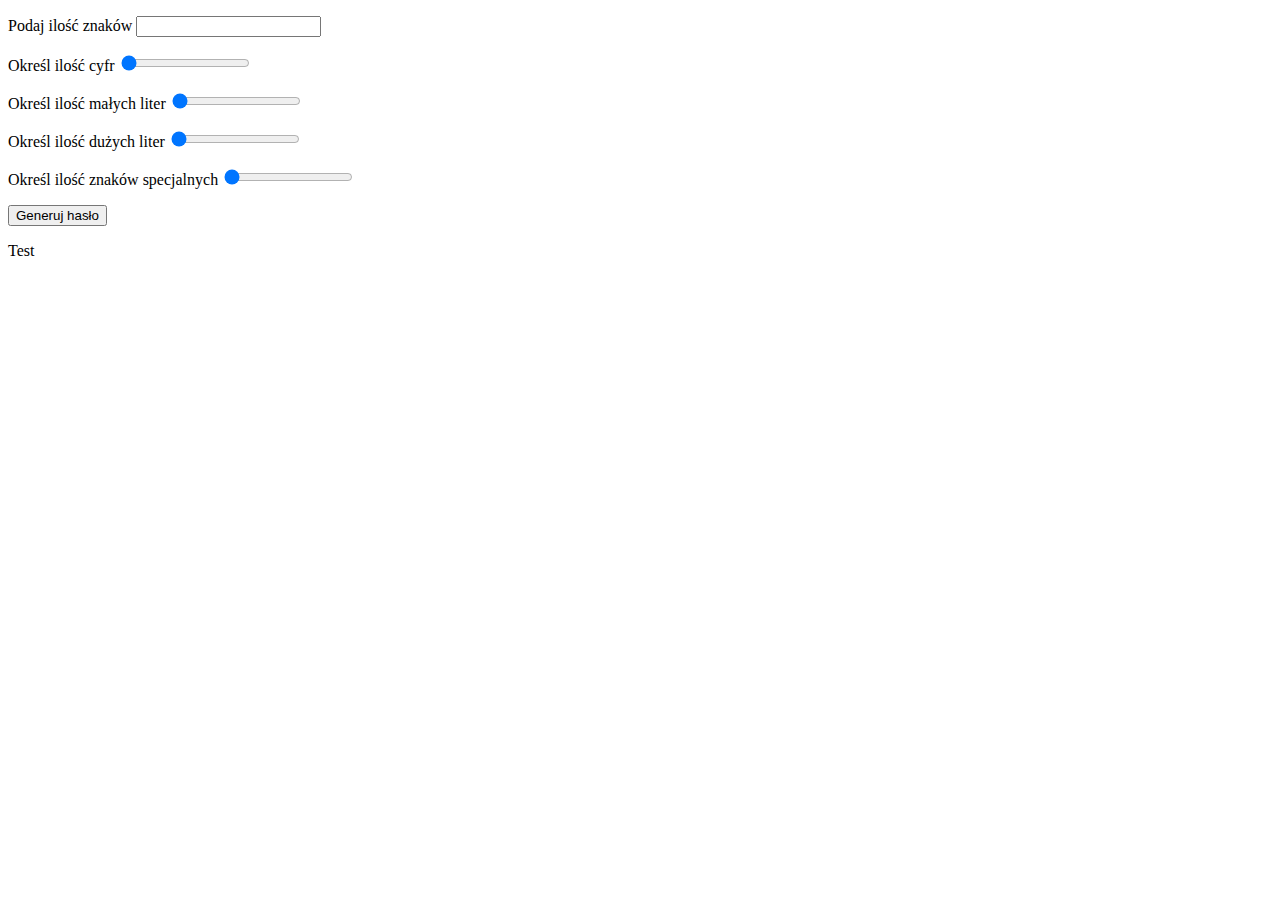
==== index.html @ d5a3d745 "Generowanie losowego hasla" ====
<!DOCTYPE html>
<html lang="pl">
<head>
    <meta charset="UTF-8">
    <meta http-equiv="X-UA-Compatible" content="IE=edge">
    <meta name="viewport" content="width=device-width, initial-scale=1.0">
    <link href="https://cdn.jsdelivr.net/npm/bootstrap@5.1.3/dist/css/bootstrap.min.css" rel="stylesheet" integrity="sha384-1BmE4kWBq78iYhFldvKuhfTAU6auU8tT94WrHftjDbrCEXSU1oBoqyl2QvZ6jIW3" crossorigin="anonymous">
    <script src="skrypt.js"></script>
    <title>Generowanie hasła</title>
</head>
<body>
    <div class="container">
        <p>Podaj ilość znaków <input type="number" min="8" id="iloscZnakow" onchange="iloscZnakow()"></p>
        <p>Określ ilość cyfr 
            <input type="range" value="0" min="0" max="20" id="iloscCyfr" oninput="wybCyfr()">
            <output id="wybCyfr"></output>
        </p>
        <p>Określ ilość małych liter
            <input type="range" value="0" min="0" max="20" id="iloscMaleL" oninput="wybMaleL()">
            <output id="wybMaleL"></output>
        </p>
        <p>Określ ilość dużych liter
            <input type="range" value="0" min="0" max="20" id="iloscDuzeL" oninput="wybDuzeL()">
            <output id="wybDuzeL"></output>
        </p>
        <p>Określ ilość znaków specjalnych
            <input type="range" value="0" min="0" max="20" id="iloscSpec" oninput="wybSpec()">
            <output id="wybSpec"></output>
        </p>
        <p><input type="submit" onclick="generujHaslo()" value="Generuj hasło"></p>
        Test <output id="wynik"></output>
    </div>
    <output id="test"></output>
    
</body>
</html>
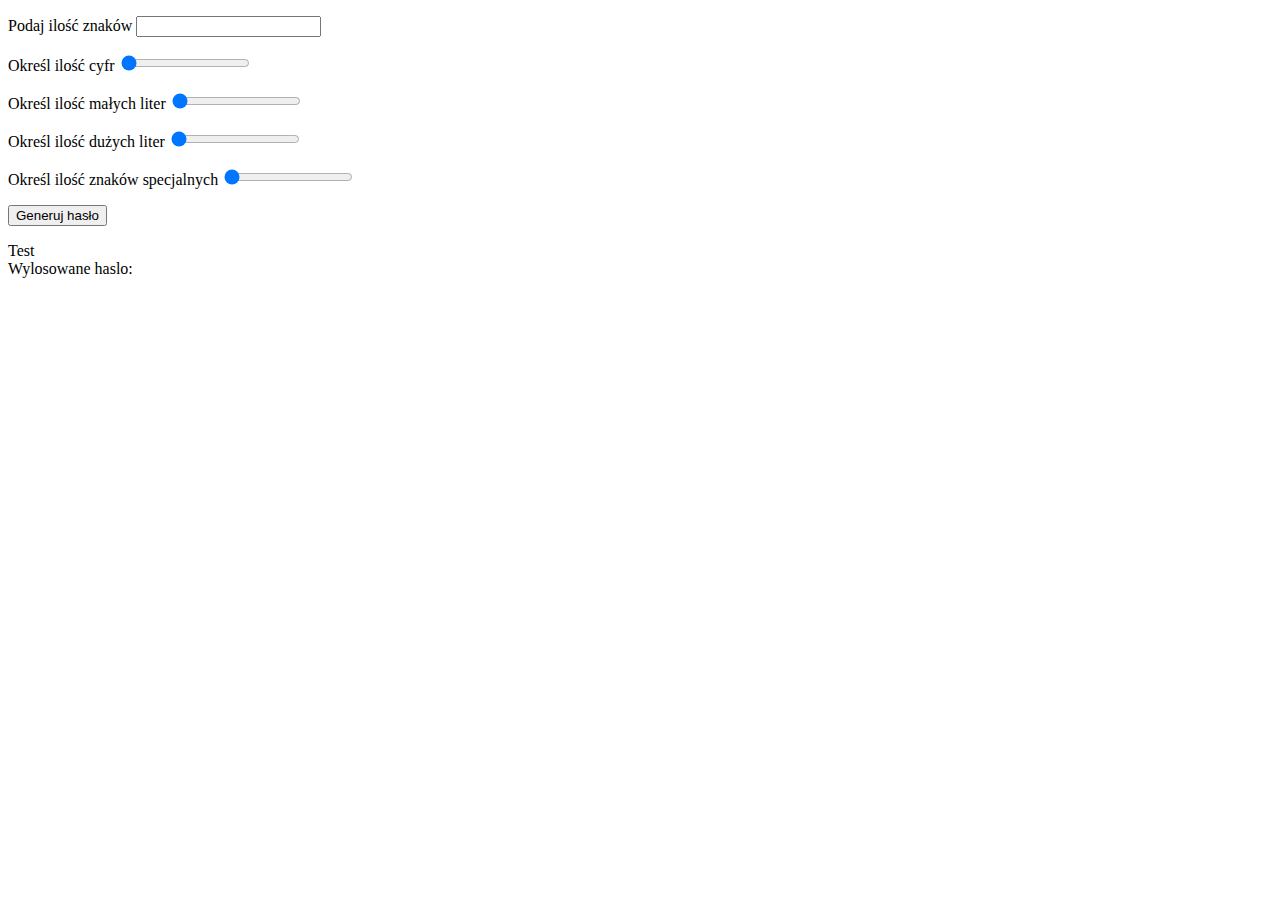
==== commit e75ec76a: "Add files via upload" ====
--- a/index.html
+++ b/index.html
@@ -30,7 +30,7 @@
         <p><input type="submit" onclick="generujHaslo()" value="Generuj hasło"></p>
         Test <output id="wynik"></output>
     </div>
-    <output id="test"></output>
+    <footer>Wylosowane haslo: <output id="test"></output></footer>
     
 </body>
 </html>